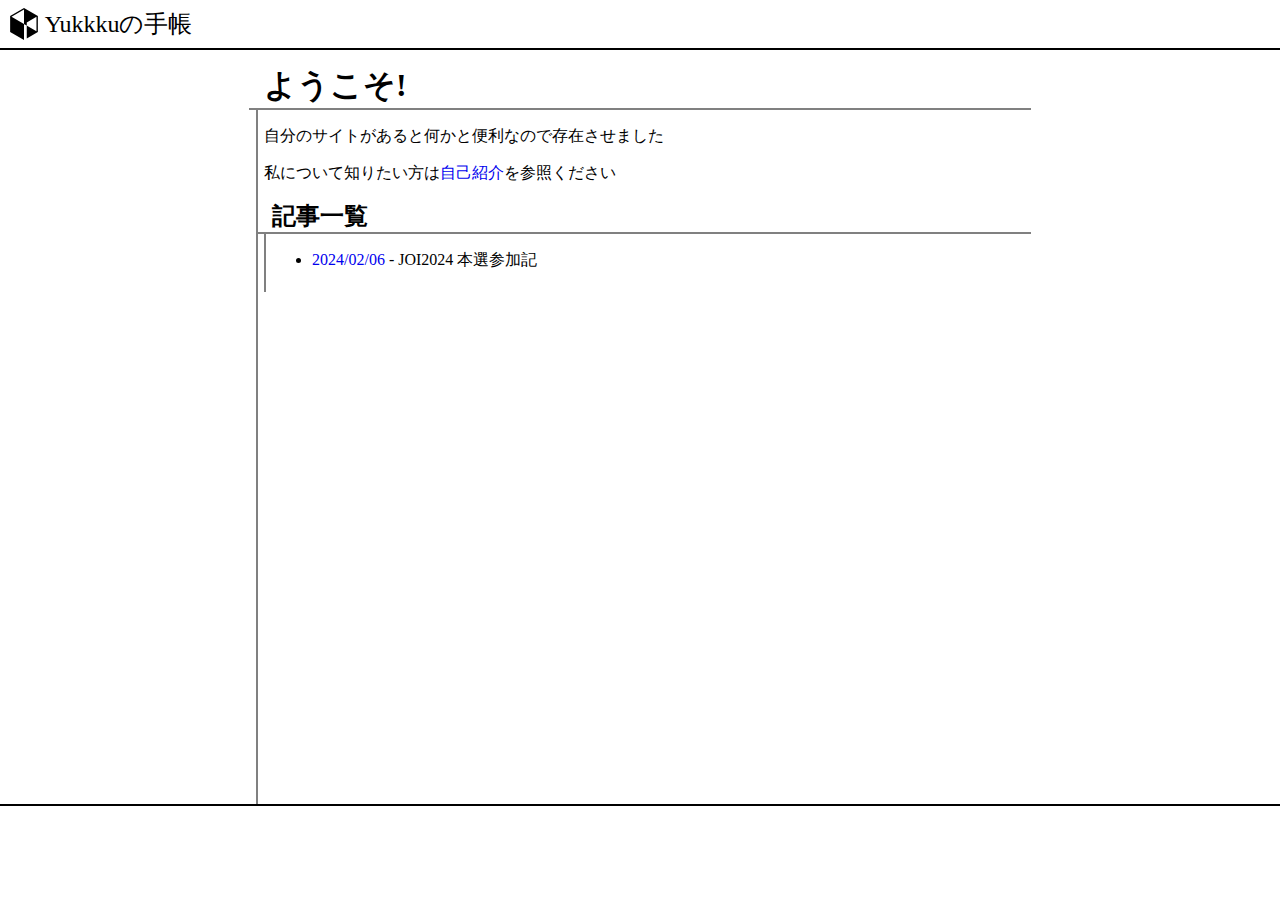
==== index.html @ cefa6c82 "first commit" ====
<!DOCTYPE html>
<html>
<head>
  <meta charset="UTF-8"/>
  <title>TOP | Yukkkuの手帳</title>
  <link rel="stylesheet" href="/main.css"/>
  <script src="/main.js"></script>
</head>
<body>
  <main>
    <h1>ようこそ!</h1>
    <p>自分のサイトがあると何かと便利なので存在させました</p>
    <p>私について知りたい方は<a href="/pages/profile">自己紹介</a>を参照ください</p>
    <section>
      <h2>記事一覧</h2>
      <ul>
        <li><a href="/pages/20240206">2024/02/06</a> - JOI2024 本選参加記</li>
      </ul>
    </section>
  </main>
</body>
</html>
---- main.css ----
html {
  color-scheme: dark light;
}

body {
  margin: 0;
}

header {
  position: fixed;
  inset: 0 0 auto;
  padding: 0 0.5rem;
  height: 3rem;
  z-index: 1;
  overflow: hidden;

  border-bottom: 2px canvastext solid;
  background-color: canvas;

  user-select: none;

  & > a {
    font-size: 1.5rem;
    color: canvastext;
    text-decoration: none;

    &::before {
      content: "";
      display: inline-block;
      background-color: canvastext;
      width: 2rem;
      height: 2rem;
      mask-image: url(/favicon.svg);
      vertical-align: calc(0.5cap - 1.5rem);
      margin: 0.5rem 0.3rem 0.5rem 0;
    }
  }
}

main {
  margin: 4rem auto 0;
  width: clamp(60vw, 600px, calc(100vw - 14px));
  min-height: calc(100vh - 10rem);
  box-sizing: border-box;
  padding: 0 8px 2rem 6px;
  border-left: 2px graytext solid;

  & :where(:any-link) {
    text-decoration: none;
  }

  & section {
  padding: 0 0 5px 6px;
  border-left: 2px graytext solid;
  }

  & :is(h1, h2, h3, h4, h5, h6) {
    margin: 0.5rem -15px 0 -15px;
    padding: 0 0 0 15px;
    border-bottom: 2px graytext solid;
    position: relative;
    &::before {
      content: '';
      display: inline-block;
      position: absolute;
      inset: -1px auto 0 4px;
      width: 8px;
      vertical-align: top;
      background-color: canvas;
    }
  }
}

footer {
  height: 6rem;
  border-top: 2px canvastext solid;
  box-sizing: border-box;
}
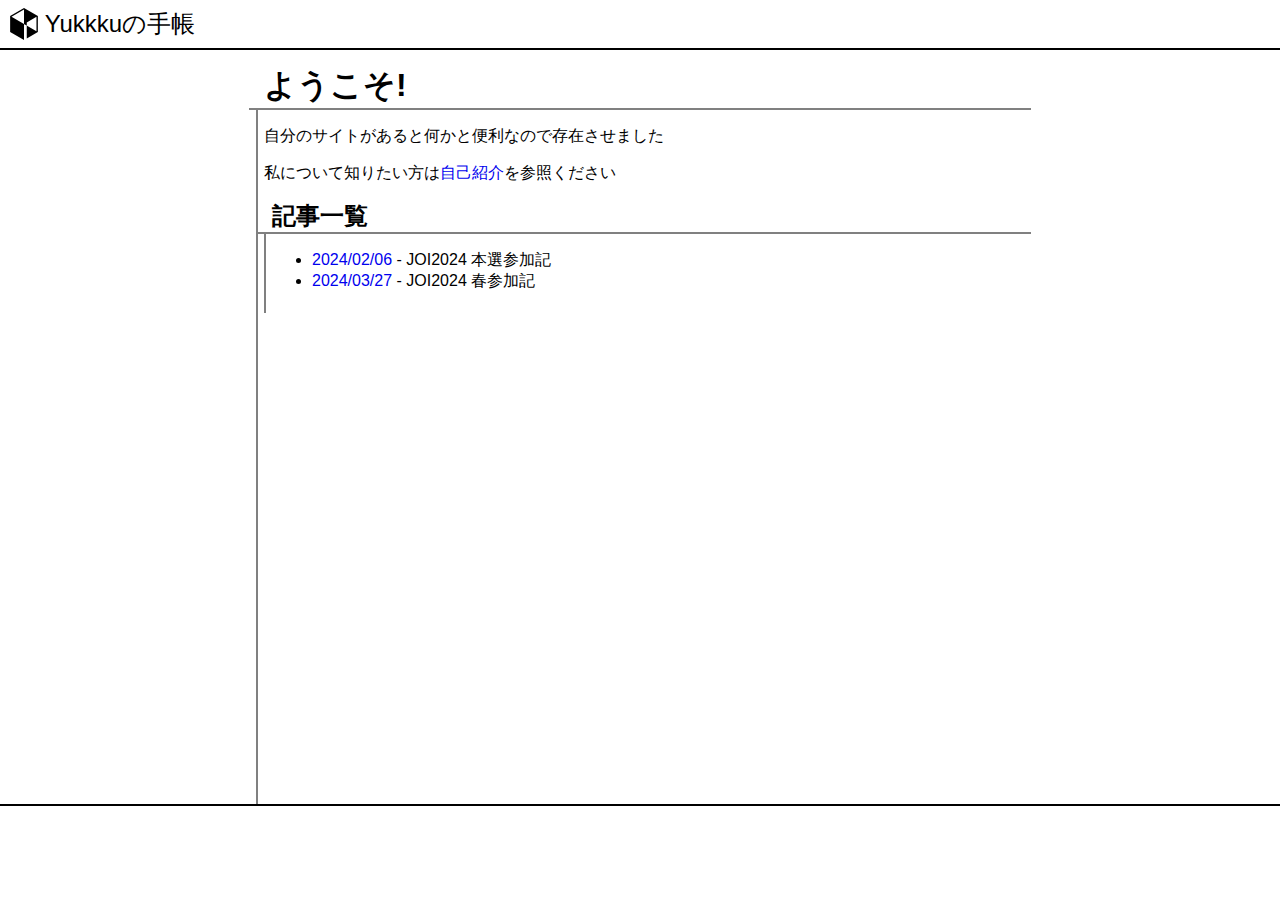
==== commit 13df74d5: "参加記を記" ====
--- a/index.html
+++ b/index.html
@@ -15,6 +15,7 @@
       <h2>記事一覧</h2>
       <ul>
         <li><a href="/pages/20240206">2024/02/06</a> - JOI2024 本選参加記</li>
+        <li><a href="/pages/20240327">2024/03/27</a> - JOI2024 春参加記</li>
       </ul>
     </section>
   </main>
--- a/main.css
+++ b/main.css
@@ -1,5 +1,6 @@
 html {
   color-scheme: dark light;
+  font-family: sans-serif;
 }
 
 body {
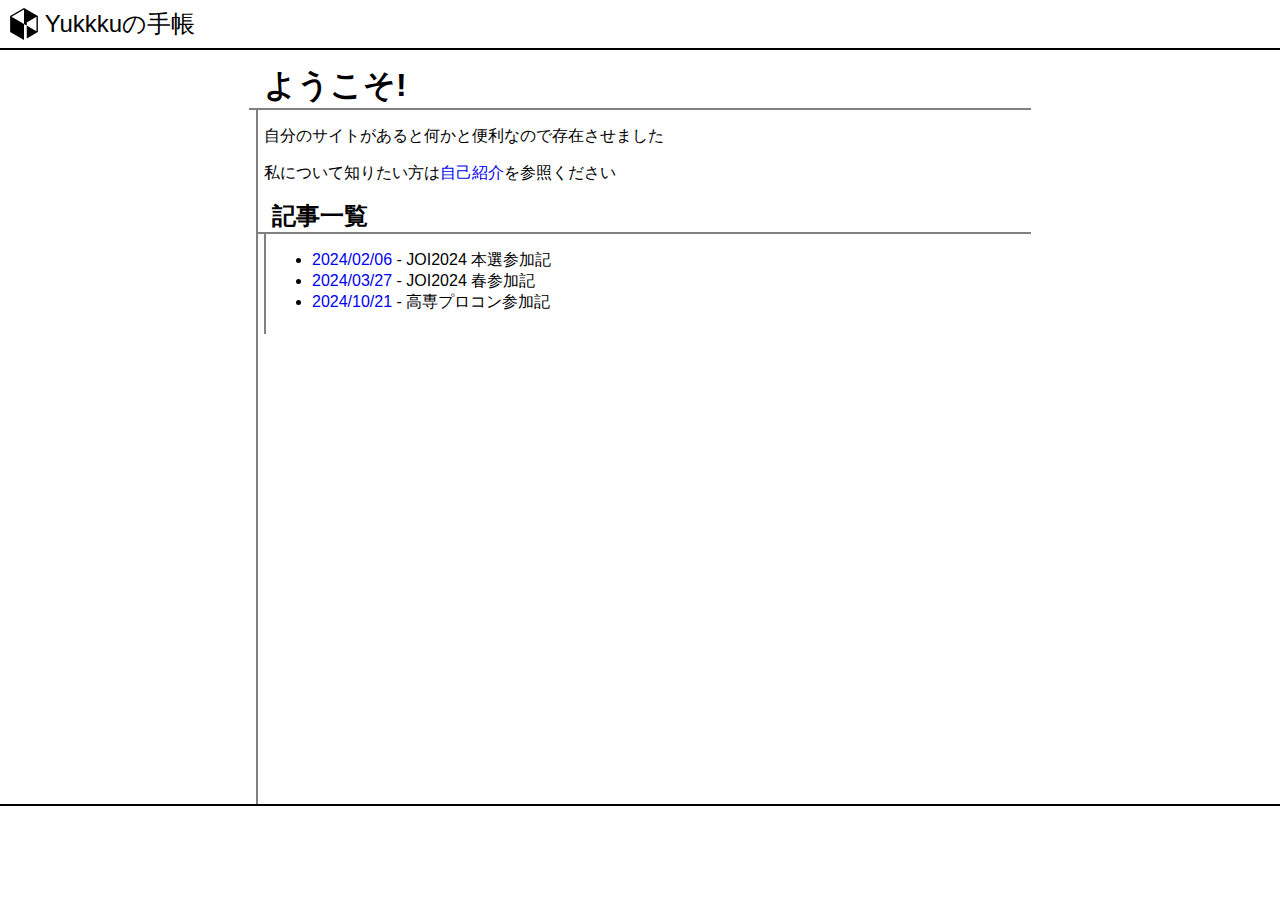
==== commit 43ed3bfe: "高専プロコン参加記を追加" ====
--- a/index.html
+++ b/index.html
@@ -16,6 +16,7 @@
       <ul>
         <li><a href="/pages/20240206">2024/02/06</a> - JOI2024 本選参加記</li>
         <li><a href="/pages/20240327">2024/03/27</a> - JOI2024 春参加記</li>
+        <li><a href="/pages/20240327">2024/10/21</a> - 高専プロコン参加記</li>
       </ul>
     </section>
   </main>
